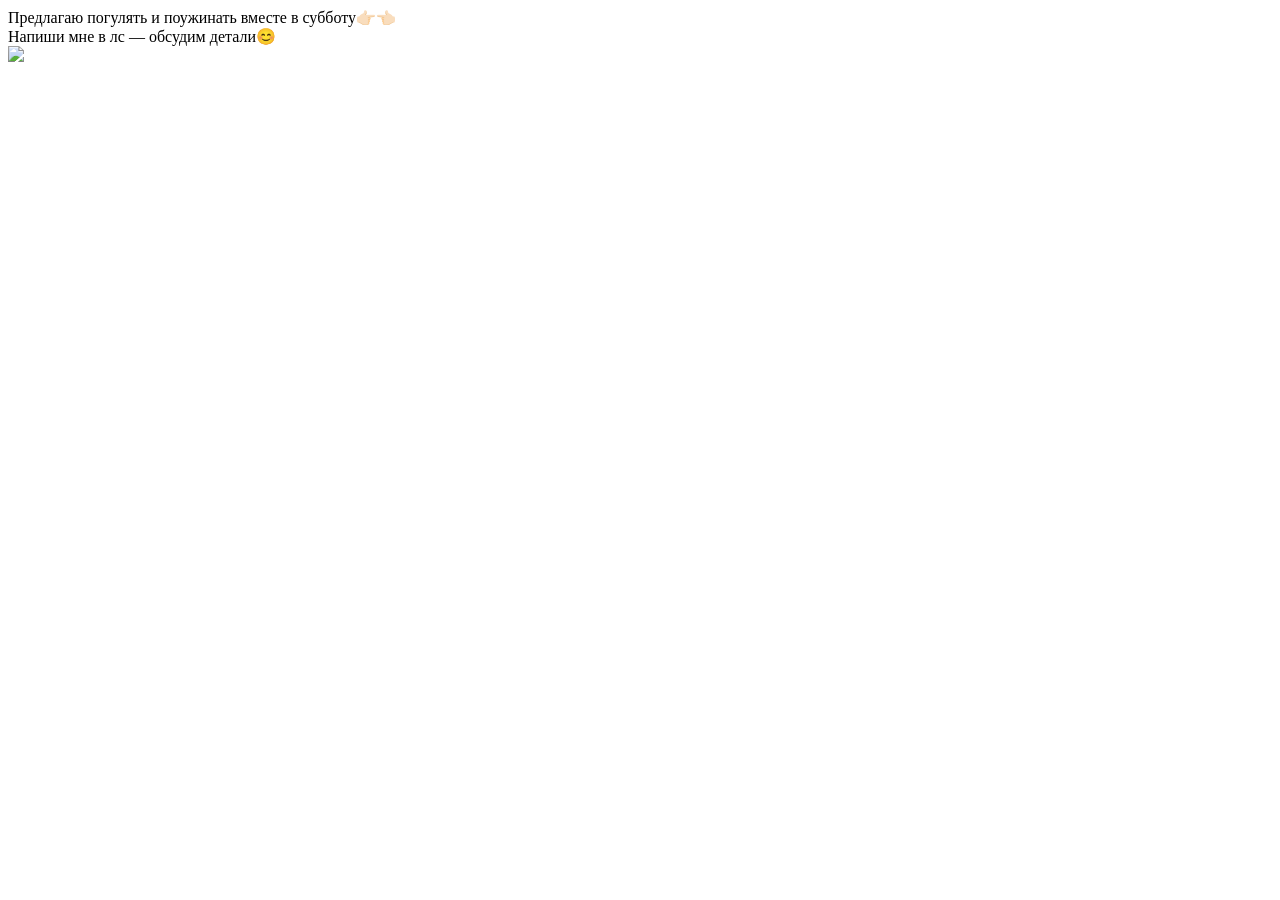
==== dinner-page.html @ f3dc1c27 "fixes" ====
<!DOCTYPE html>
<html lang="en">

<head>
    <title>Dinner?</title>
    <link rel="stylesheet" href="./styles.css">
</head>

<body>
    <div class="container">
        <div class="message-container">
            <div class="message">Предлагаю погулять и поужинать вместе в субботу👉🏻👈🏻<br>Напиши мне в лс — обсудим детали😊</div>
        </div>

        <div class="image-container">
            <img src="gifs/kitchen.gif" width="400">
        </div>
    </div>

    <script src="script.js"></script>
</body>

</html>
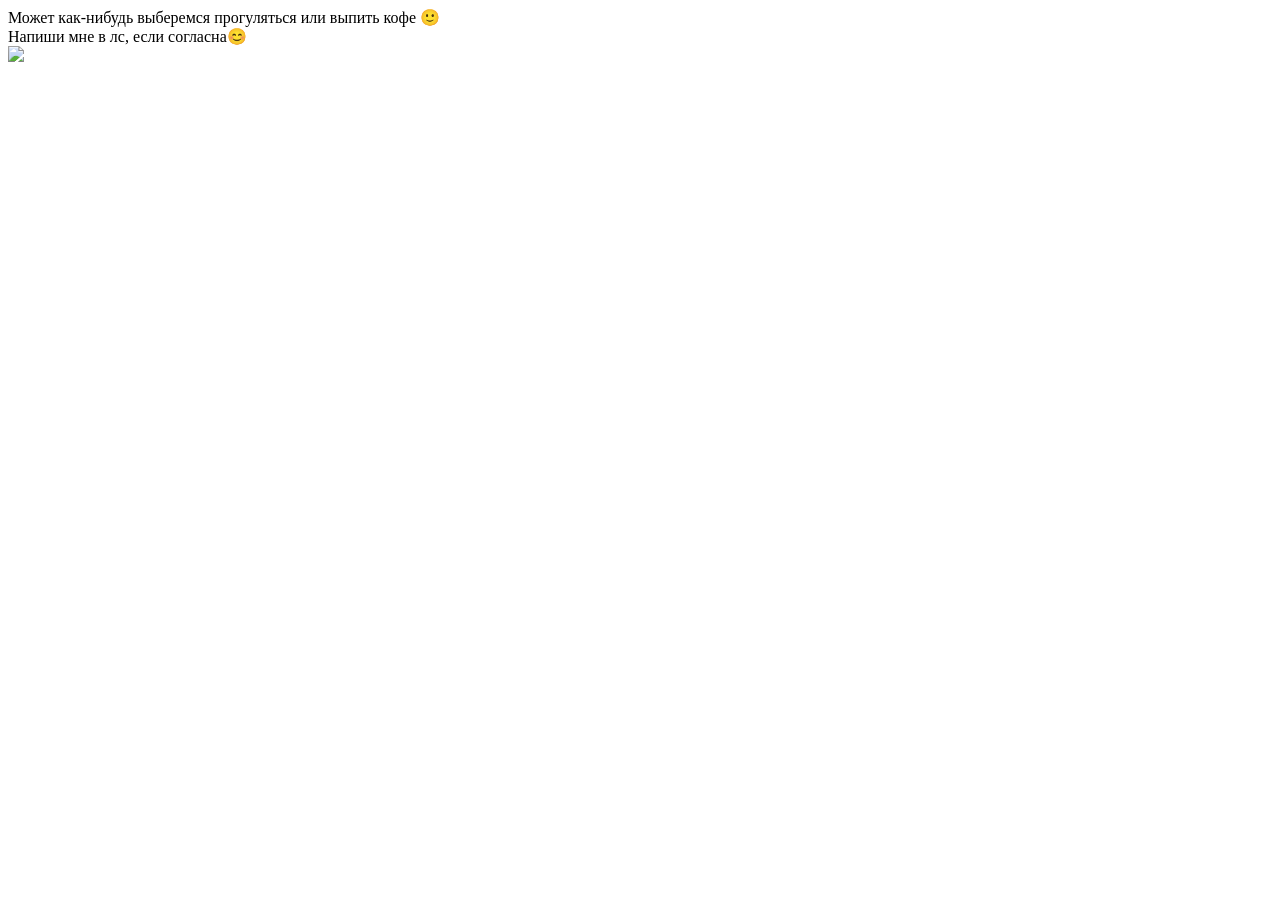
==== commit f7c44d34: "Update dinner-page.html" ====
--- a/dinner-page.html
+++ b/dinner-page.html
@@ -9,7 +9,7 @@
 <body>
     <div class="container">
         <div class="message-container">
-            <div class="message">Предлагаю погулять и поужинать вместе в субботу👉🏻👈🏻<br>Напиши мне в лс — обсудим детали😊</div>
+            <div class="message">Может как-нибудь выберемся прогуляться или выпить кофе 🙂<br> Напиши мне в лс, если согласна😊</div>
         </div>
 
         <div class="image-container">
@@ -20,4 +20,4 @@
     <script src="script.js"></script>
 </body>
 
-</html>+</html>
